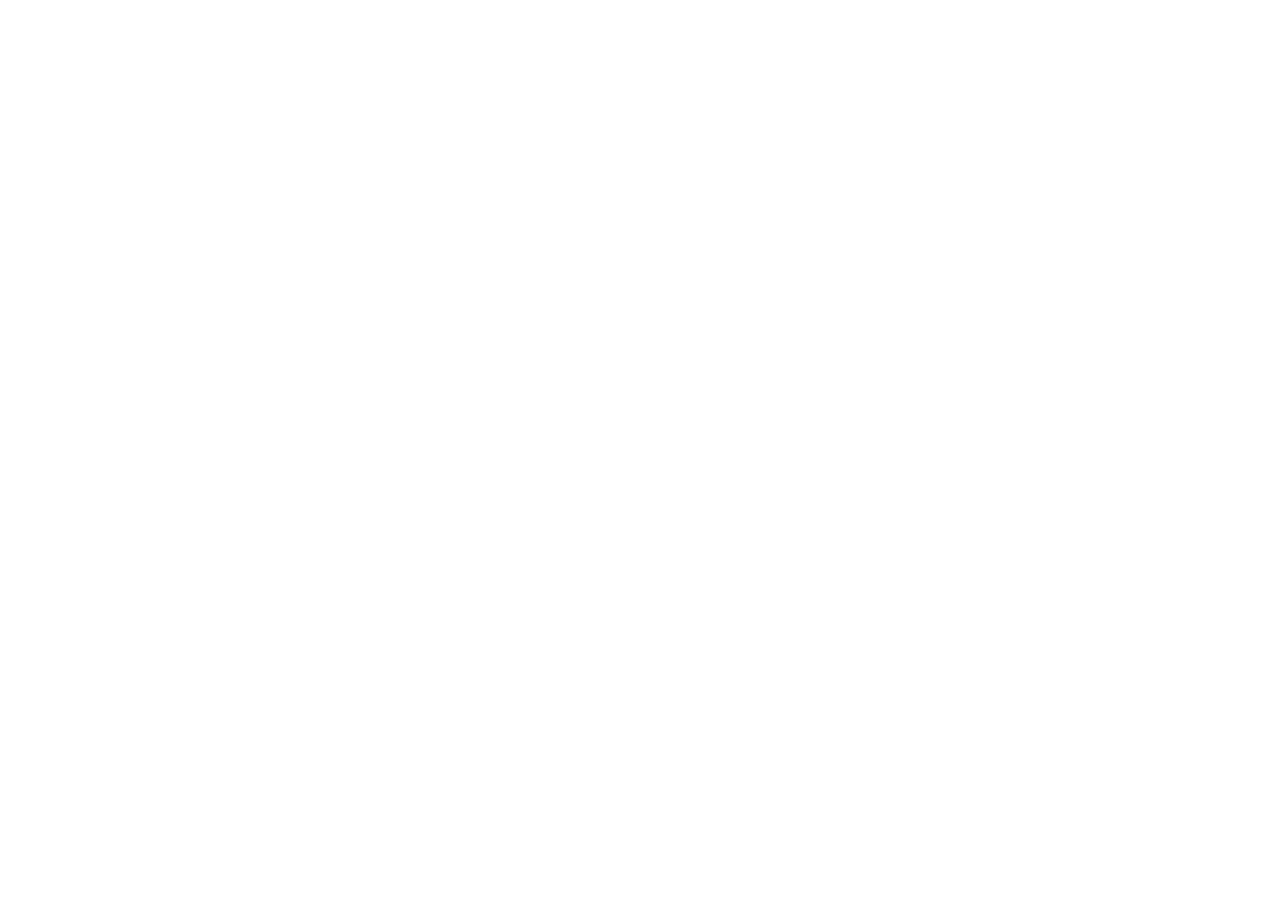
==== index.html @ c83edeaf "v1 yo!" ====
<!DOCTYPE html>
<html lang="en">
<head>
    <meta charset="UTF-8">
    <meta name="viewport" content="width=device-width, initial-scale=1.0">
    <title>Citations — Cater</title>
</head>
<body>
    
</body>
</html>
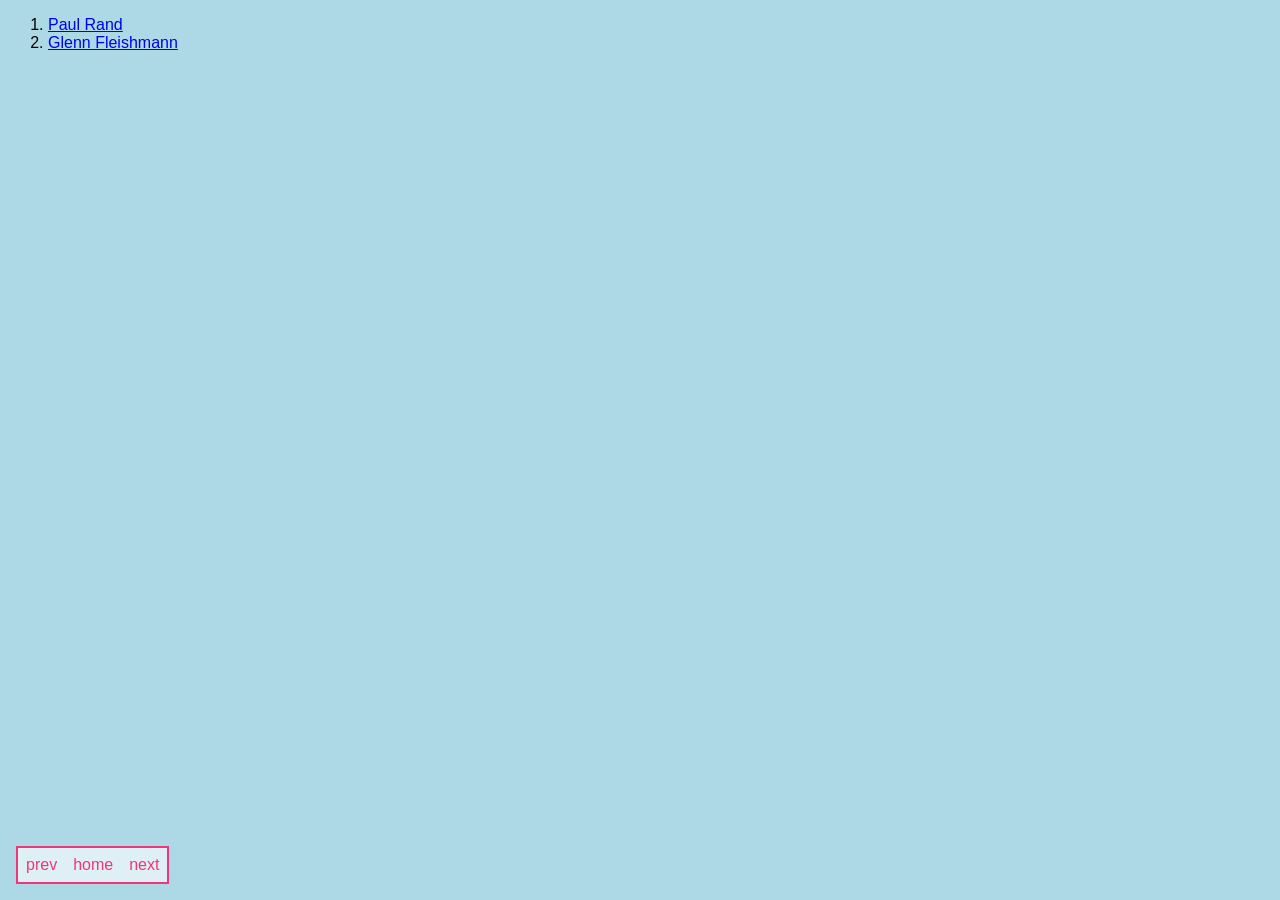
==== commit 271e2bdf: "with nav" ====
--- a/index.html
+++ b/index.html
@@ -4,8 +4,44 @@
     <meta charset="UTF-8">
     <meta name="viewport" content="width=device-width, initial-scale=1.0">
     <title>Citations — Cater</title>
+    <style>
+        body{
+            font-family: sans-serif;
+            background-color: lightblue;
+        }
+        a{
+            /* color: inherit;
+            text-decoration: none; */
+        }
+    </style>
 </head>
 <body>
-    
+
+<!-- OMG IT’S A NAVBAR!!! -->
+<link rel="stylesheet" href="navbar.css">
+<div id="navbar">
+    <a href="citation-huit.html">prev</a>
+    <a href="index.html">home</a>
+    <a href="citation-rand.html">next</a>
+</div>
+<!-- END OF TEH NAVBAR -->
+
+
+
+
+    <ol>
+
+        <li>
+            <a href="citation-rand.html">Paul Rand</a>
+        </li>
+
+        <li>
+            <a href="citation-deux.html">Glenn Fleishmann</a>
+        </li>
+
+    </ol>
+
+
+
 </body>
 </html>
--- a/navbar.css
+++ b/navbar.css
@@ -0,0 +1,20 @@
+#navbar{
+	border: 2px solid #f1357A;
+	background: #FFF9;
+	max-width: max-content;
+	position: fixed;
+	bottom:1rem;
+	left: 1rem;
+	display: flex;
+}
+
+#navbar a {
+	color: #F1357A;
+	text-decoration: none;
+	padding:0.5rem;
+}
+
+#navbar a:hover{
+	background: #f1357A;
+	color: #FFF;
+}
